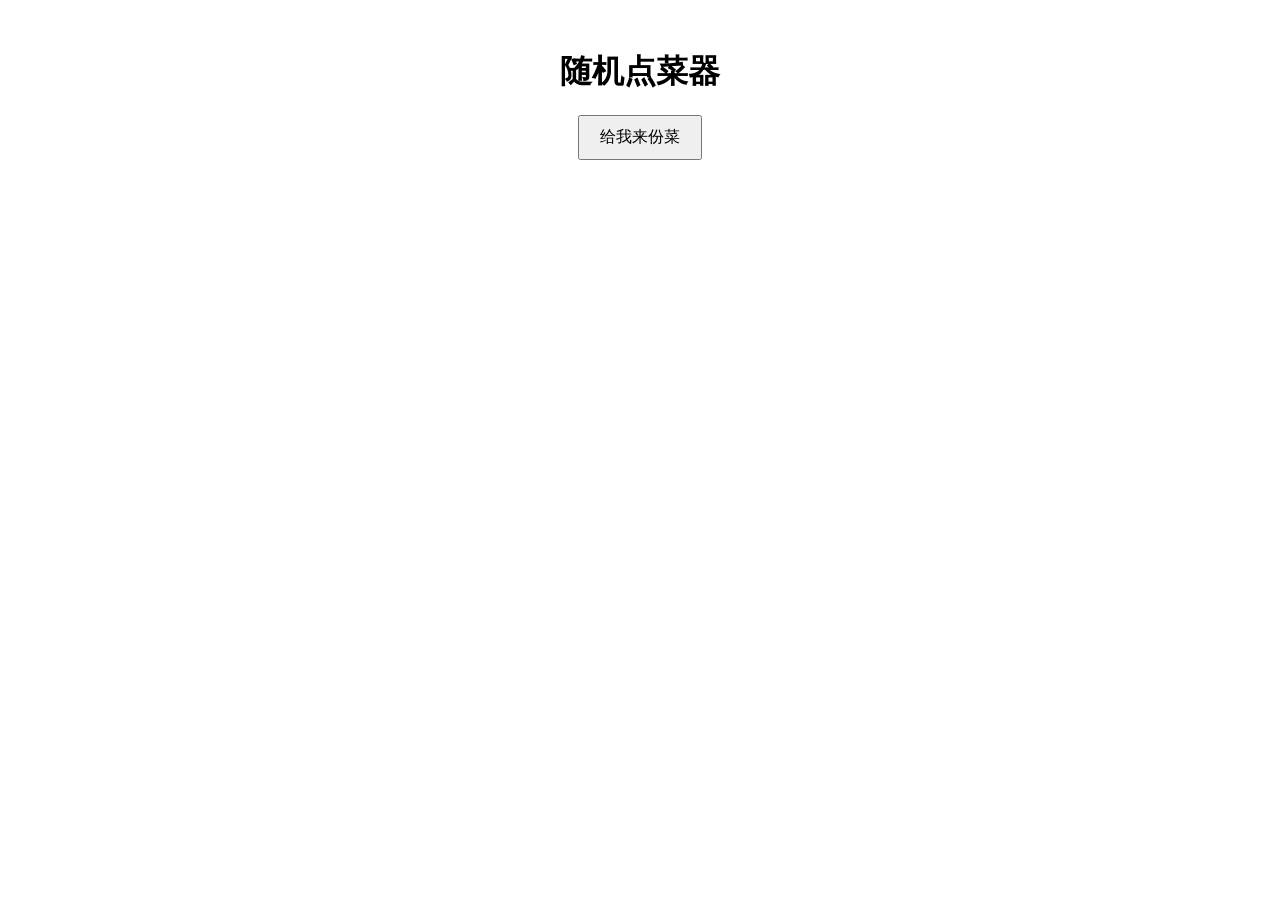
==== index.html @ 4e8d2509 "Rename 随机点菜.html to index.html" ====
<!DOCTYPE html>
<html lang="en">
<head>
    <meta charset="UTF-8">
    <meta name="viewport" content="width=device-width, initial-scale=1.0">
    <title>随机点菜器</title>

    <style>
    body {
    font-family: Arial, sans-serif;
    text-align: center;
    margin-top: 50px;
    }

    button {
    padding: 10px 20px;
    font-size: 16px;
    cursor: pointer;
    }

    #dish {
    margin-top: 20px;
    font-size: 24px;
    }
    </style>

</head>
<body>
<h1>随机点菜器</h1>
<button id="randomDishButton">给我来份菜</button>
<p id="dish"></p>

<script>
    document.getElementById('randomDishButton').addEventListener('click', function() {
        var dishes = [
            "宫保鸡丁",
            "鱼香肉丝",
            "麻婆豆腐",
            "红烧肉",
            "清蒸鲈鱼",
            "糖醋排骨",
            "地三鲜",
            "干锅菜花",
            "手撕包菜",
            "西红柿炒鸡蛋"
        ];

        var randomDish = dishes[Math.floor(Math.random() * dishes.length)];
        document.getElementById('dish').innerText = "今天为您推荐：" + randomDish;
    });
</script>
</body>
</html>
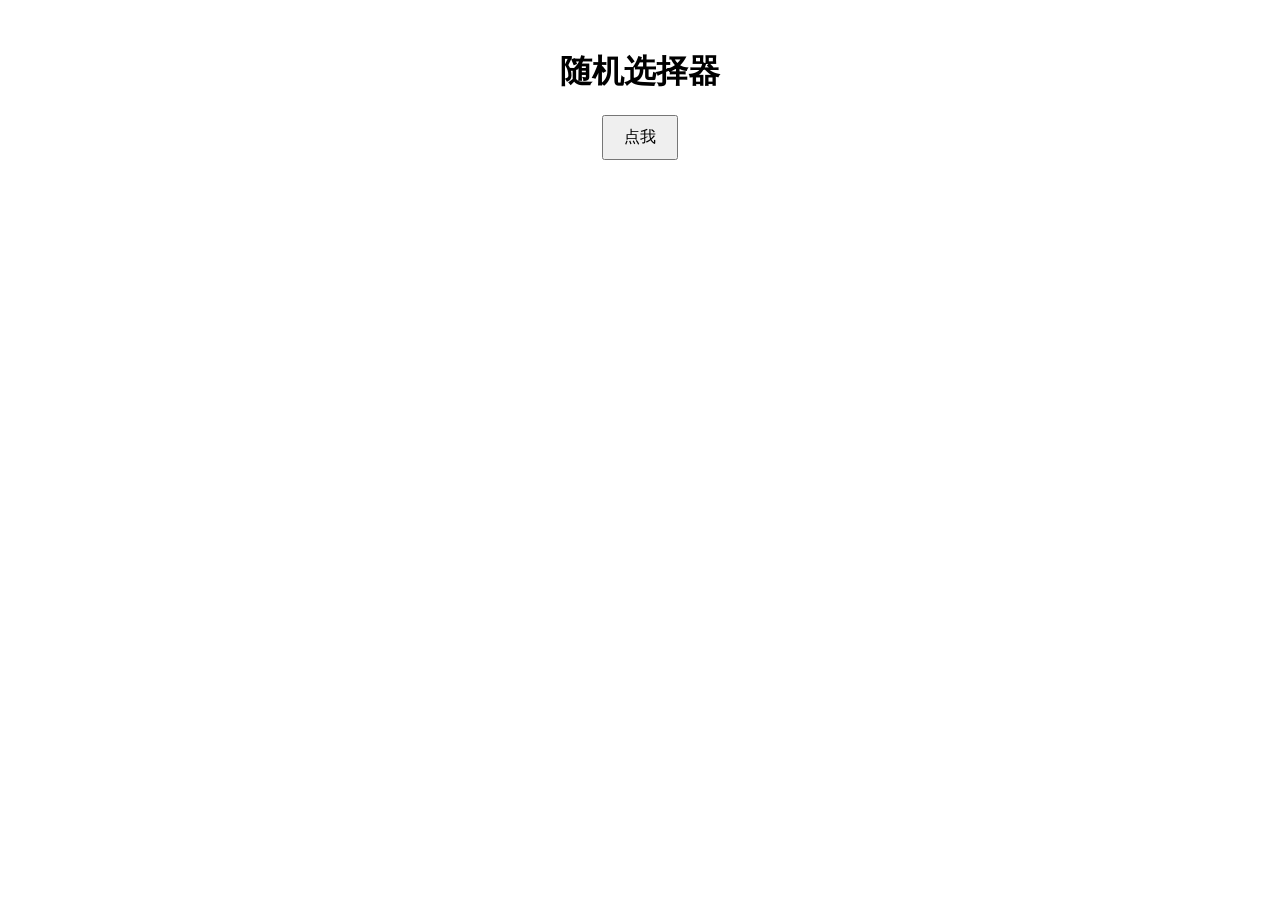
==== commit 1c20eae0: "Update index.html" ====
--- a/index.html
+++ b/index.html
@@ -26,27 +26,37 @@
 
 </head>
 <body>
-<h1>随机点菜器</h1>
-<button id="randomDishButton">给我来份菜</button>
+<h1>随机选择器</h1>
+<button id="randomDishButton">点我</button>
 <p id="dish"></p>
 
 <script>
     document.getElementById('randomDishButton').addEventListener('click', function() {
         var dishes = [
-            "宫保鸡丁",
-            "鱼香肉丝",
-            "麻婆豆腐",
-            "红烧肉",
-            "清蒸鲈鱼",
-            "糖醋排骨",
-            "地三鲜",
-            "干锅菜花",
-            "手撕包菜",
-            "西红柿炒鸡蛋"
+            "凉皮",
+            "桂林米粉",
+            "饺子",
+            "铁板饭",
+            "渔粉",
+            "拌饭",
+            "米线",
+            "麻辣烫",
+            "馄饨",
+            "水果捞",
+            "零食铺",
+            "塔斯汀",
+            "靓汤饭",
+            "螺蛳粉",
+            "一楼饭",
+            "三楼饭",
+            "水煮饭",
+            "糖水",
+            "Yes",
+            "No"
         ];
 
         var randomDish = dishes[Math.floor(Math.random() * dishes.length)];
-        document.getElementById('dish').innerText = "今天为您推荐：" + randomDish;
+        document.getElementById('dish').innerText = "那就：" + randomDish;
     });
 </script>
 </body>
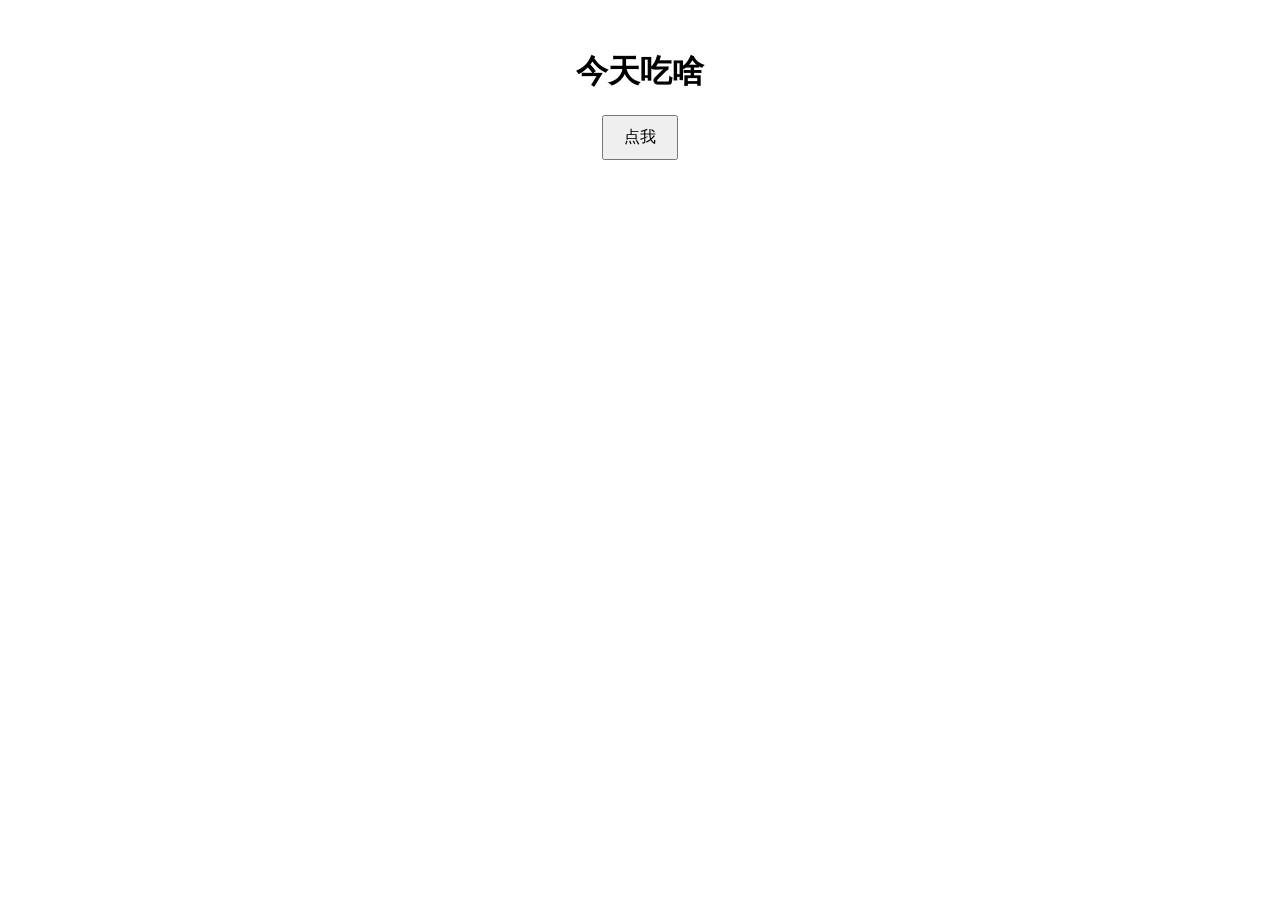
==== commit 980dc22d: "Update index.html" ====
--- a/index.html
+++ b/index.html
@@ -3,7 +3,7 @@
 <head>
     <meta charset="UTF-8">
     <meta name="viewport" content="width=device-width, initial-scale=1.0">
-    <title>随机点菜器</title>
+    <title>随机选择器</title>
 
     <style>
     body {
@@ -26,7 +26,7 @@
 
 </head>
 <body>
-<h1>随机选择器</h1>
+<h1>今天吃啥</h1>
 <button id="randomDishButton">点我</button>
 <p id="dish"></p>
 
